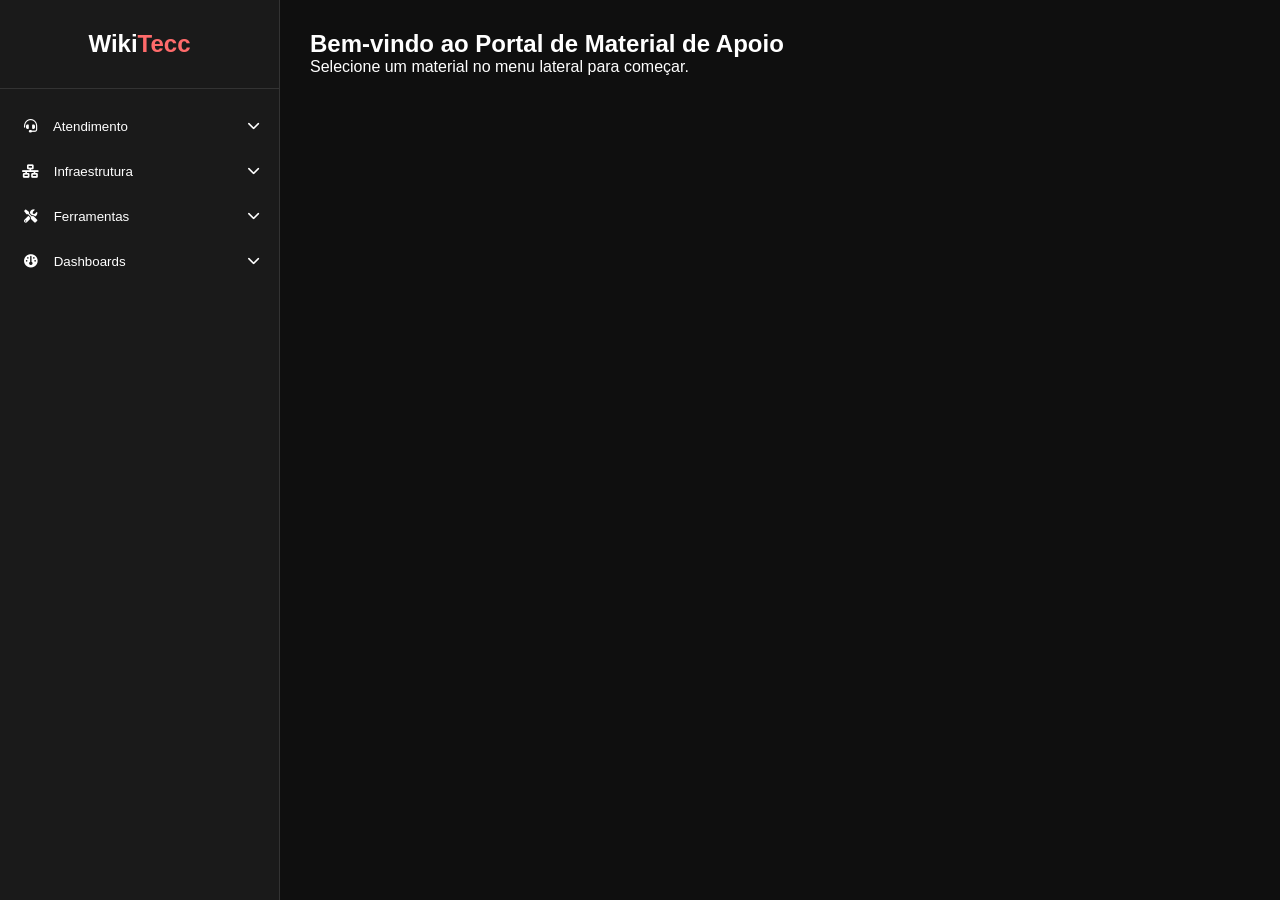
==== index.html @ deb9f651 "Primeiro commit" ====
<!DOCTYPE html>
<html lang="pt-br">
<head>
    <meta charset="UTF-8">
    <meta name="viewport" content="width=device-width, initial-scale=1.0">
    <title>WikiTecc</title>
    <link rel="stylesheet" href="https://cdnjs.cloudflare.com/ajax/libs/font-awesome/6.0.0/css/all.min.css">
    <link rel="icon" type="image/png" href="source/img/icon.svg">
    <link rel="stylesheet" href="style.css">
</head>
<body>

    <aside class="sidebar">
        <div class="logo">
            <h2>Wiki<span>Tecc</span></h2>
        </div>
        <nav class="menu" id="dynamic-menu">
            </nav>
    </aside>

    <main class="content">
        <section class="feed" id="main-content">
            <div class="welcome-msg">
                <h1>Bem-vindo ao Portal de Material de Apoio</h1>
                <p>Selecione um material no menu lateral para começar.</p>
            </div>
        </section>
    </main>

    <script src="script.js"></script>
</body>
</html>
---- style.css ----
:root {
    --bg-dark: #0f0f0f;
    --bg-surface: #1a1a1a;
    --bg-card: #242424;
    
    /* Vermelho mais leve e desaturado para melhor leitura */
    --primary-red: #FF6B6B; 
    
    --text-main: #ffffff;
    --text-dim: #b0b0b0;
    --border: #333;
    --transition: all 0.3s cubic-bezier(0.4, 0, 0.2, 1);
}

* { margin: 0; padding: 0; box-sizing: border-box; font-family: 'Segoe UI', sans-serif; }

body { background: var(--bg-dark); color: var(--text-main); display: flex; min-height: 100vh; overflow-x: hidden; }

/* Sidebar */
.sidebar { width: 280px; background: var(--bg-surface); border-right: 1px solid var(--border); position: fixed; height: 100vh; z-index: 100; }
.logo { padding: 30px 20px; border-bottom: 1px solid var(--border); text-align: center; }
.logo h2 span { color: var(--primary-red); }

/* Menu Dinâmico */
.menu { padding: 15px 0; height: calc(100vh - 100px); overflow-y: auto; }
.section-trigger { 
    width: 100%; padding: 15px 20px; background: none; border: none; color: var(--text-main); 
    display: flex; justify-content: space-between; align-items: center; cursor: pointer; transition: var(--transition);
}
.section-trigger:hover { background: #252525; color: var(--primary-red); }
.section-trigger span i { margin-right: 10px; width: 20px; }
.arrow { font-size: 0.8rem; transition: transform 0.3s; }
.section-trigger.active .arrow { transform: rotate(180deg); }

.section-content { max-height: 0; overflow: hidden; background: #141414; transition: max-height 0.3s ease-out; }
.section-content.show { max-height: 500px; border-bottom: 1px solid var(--border); }
.section-content a { 
    display: block; padding: 12px 50px; color: var(--text-dim); text-decoration: none; 
    font-size: 0.9rem; transition: var(--transition); 
}
.section-content a:hover { color: var(--primary-red); background: #1d1d1d; }

/* Main Content */
.content { margin-left: 280px; flex: 1; padding: 30px; }
.top-bar { 
    display: flex; justify-content: space-between; align-items: center; 
    margin-bottom: 30px; padding-bottom: 20px; border-bottom: 1px solid var(--border);
}

/* Pesquisa */
.search-container { position: relative; flex: 0 1 400px; }
#search-input { 
    width: 100%; background: var(--bg-card); border: 1px solid var(--border); 
    padding: 10px 15px 10px 40px; border-radius: 20px; color: white; transition: var(--transition);
}
#search-input:focus { outline: none; border-color: var(--primary-red); box-shadow: 0 0 10px rgba(230,0,0,0.2); }
.search-icon { position: absolute; left: 15px; top: 50%; transform: translateY(-50%); color: var(--text-dim); }

/* Cards de Postagem */
.feed { transition: var(--transition); }
.post-card { 
    background: var(--bg-card); padding: 25px; border-radius: 12px; margin-bottom: 20px; 
    border-left: 4px solid var(--border); transition: var(--transition);
}
.post-card:hover { transform: translateY(-3px); border-left-color: var(--primary-red); }
.post-card h2 { margin-bottom: 10px; }
.post-card p { color: var(--text-dim); line-height: 1.6; }

.hidden { display: none !important; }
.tag{ border-radius: 8px; padding: 5px; margin: 10px 0 0 0px;}
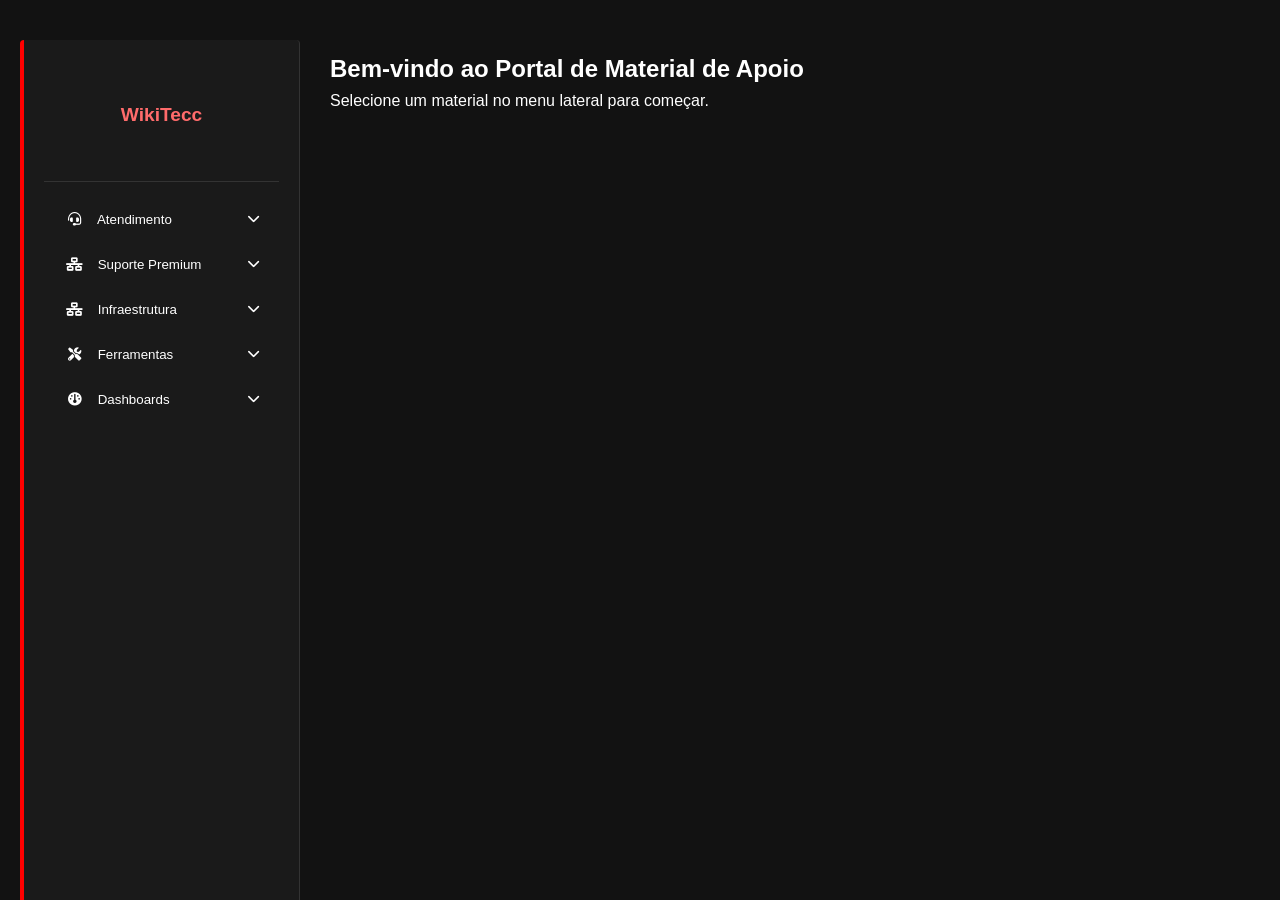
==== commit b2c1ef8f: "Atualização de páginas" ====
--- a/index.html
+++ b/index.html
@@ -1,5 +1,6 @@
 <!DOCTYPE html>
 <html lang="pt-br">
+
 <head>
     <meta charset="UTF-8">
     <meta name="viewport" content="width=device-width, initial-scale=1.0">
@@ -8,14 +9,16 @@
     <link rel="icon" type="image/png" href="source/img/icon.svg">
     <link rel="stylesheet" href="style.css">
 </head>
+
 <body>
 
-    <aside class="sidebar">
-        <div class="logo">
+    <aside class="sidebar"
+>        <div class="logo">
             <h2>Wiki<span>Tecc</span></h2>
         </div>
         <nav class="menu" id="dynamic-menu">
-            </nav>
+
+        </nav>
     </aside>
 
     <main class="content">
@@ -27,6 +30,7 @@
         </section>
     </main>
 
-    <script src="script.js"></script>
+    <script src="script.js"> </script>
 </body>
+
 </html>
--- a/style.css
+++ b/style.css
@@ -1,70 +1,545 @@
 :root {
-    --bg-dark: #0f0f0f;
     --bg-surface: #1a1a1a;
     --bg-card: #242424;
-    
+
     /* Vermelho mais leve e desaturado para melhor leitura */
-    --primary-red: #FF6B6B; 
-    
+    --primary-red: #ff6b6b;
+    --bg-dark: #121212;
+    --card-bg: #1e1e1e;
+    --text-main: #e0e0e0;
+    --text-dim: #b0b0b0;
+    --accent-yellow: #ff0000;
+    --accent-green: #81C784;
+
+
     --text-main: #ffffff;
     --text-dim: #b0b0b0;
     --border: #333;
     --transition: all 0.3s cubic-bezier(0.4, 0, 0.2, 1);
 }
 
-* { margin: 0; padding: 0; box-sizing: border-box; font-family: 'Segoe UI', sans-serif; }
-
-body { background: var(--bg-dark); color: var(--text-main); display: flex; min-height: 100vh; overflow-x: hidden; }
+* {
+    margin: 0;
+    padding: 0;
+    box-sizing: border-box;
+    font-family: 'Segoe UI', sans-serif;
+}
+
+body {
+    background-color: var(--bg-dark);
+    color: var(--text-main);
+    font-family: 'Segoe UI', Tahoma, Geneva, Verdana, sans-serif;
+    line-height: 1.6;
+    margin: 0;
+    padding: 20px;
+}
+
+/* Cabeçalho */
+.post-header {
+    margin-bottom: 30px;
+    border-bottom: 1px solid #333;
+    padding-bottom: 20px;
+}
 
 /* Sidebar */
-.sidebar { width: 280px; background: var(--bg-surface); border-right: 1px solid var(--border); position: fixed; height: 100vh; z-index: 100; }
-.logo { padding: 30px 20px; border-bottom: 1px solid var(--border); text-align: center; }
-.logo h2 span { color: var(--primary-red); }
+.sidebar {
+    width: 280px;
+    background: var(--bg-surface);
+    border-right: 1px solid var(--border);
+    position: fixed;
+    height: 100vh;
+    z-index: 100;
+}
+
+.logo {
+    padding: 30px 20px;
+    border-bottom: 1px solid var(--border);
+    text-align: center;
+}
+
+.logo h2 span {
+    color: var(--primary-red);
+}
+
+h2 {
+    color: #fff;
+    font-size: 2rem;
+    margin-top: 10px;
+}
+
+h3 {
+    color: var(--primary-red);
+    margin-top: 40px;
+    display: flex;
+    align-items: center;
+    gap: 10px;
+    border-bottom: 1px solid #333;
+    padding-bottom: 10px;
+}
+
+h4 {
+    color: #fff;
+    margin-bottom: 15px;
+}
 
 /* Menu Dinâmico */
-.menu { padding: 15px 0; height: calc(100vh - 100px); overflow-y: auto; }
-.section-trigger { 
-    width: 100%; padding: 15px 20px; background: none; border: none; color: var(--text-main); 
-    display: flex; justify-content: space-between; align-items: center; cursor: pointer; transition: var(--transition);
-}
-.section-trigger:hover { background: #252525; color: var(--primary-red); }
-.section-trigger span i { margin-right: 10px; width: 20px; }
-.arrow { font-size: 0.8rem; transition: transform 0.3s; }
-.section-trigger.active .arrow { transform: rotate(180deg); }
-
-.section-content { max-height: 0; overflow: hidden; background: #141414; transition: max-height 0.3s ease-out; }
-.section-content.show { max-height: 500px; border-bottom: 1px solid var(--border); }
-.section-content a { 
-    display: block; padding: 12px 50px; color: var(--text-dim); text-decoration: none; 
-    font-size: 0.9rem; transition: var(--transition); 
-}
-.section-content a:hover { color: var(--primary-red); background: #1d1d1d; }
+.menu {
+    padding: 15px 0;
+    height: calc(100vh - 100px);
+    overflow-y: auto;
+}
+
+.section-trigger {
+    width: 100%;
+    padding: 15px 20px;
+    background: none;
+    border: none;
+    color: var(--text-main);
+    display: flex;
+    justify-content: space-between;
+    align-items: center;
+    cursor: pointer;
+    transition: var(--transition);
+}
+
+.section-trigger:hover {
+    background: #252525;
+    color: var(--primary-red);
+}
+
+.section-trigger span i {
+    margin-right: 10px;
+    width: 20px;
+}
+
+.arrow {
+    font-size: 0.8rem;
+    transition: transform 0.3s;
+}
+
+.section-trigger.active .arrow {
+    transform: rotate(180deg);
+}
+
+.section-content {
+    max-height: 0;
+    overflow: hidden;
+    background: #141414;
+    transition: max-height 0.3s ease-out;
+}
+
+.section-content.show {
+    max-height: 500px;
+    border-bottom: 1px solid var(--border);
+}
+
+.section-content a {
+    display: block;
+    padding: 12px 50px;
+    color: var(--text-dim);
+    text-decoration: none;
+    font-size: 0.9rem;
+    transition: var(--transition);
+}
+
+.section-content a:hover {
+    color: var(--primary-red);
+    background: #1d1d1d;
+}
 
 /* Main Content */
-.content { margin-left: 280px; flex: 1; padding: 30px; }
-.top-bar { 
-    display: flex; justify-content: space-between; align-items: center; 
-    margin-bottom: 30px; padding-bottom: 20px; border-bottom: 1px solid var(--border);
+.content {
+    margin-left: 280px;
+    flex: 1;
+    padding: 30px;
+}
+
+.top-bar {
+    display: flex;
+    justify-content: space-between;
+    align-items: center;
+    margin-bottom: 30px;
+    padding-bottom: 20px;
+    border-bottom: 1px solid var(--border);
 }
 
 /* Pesquisa */
-.search-container { position: relative; flex: 0 1 400px; }
-#search-input { 
-    width: 100%; background: var(--bg-card); border: 1px solid var(--border); 
-    padding: 10px 15px 10px 40px; border-radius: 20px; color: white; transition: var(--transition);
-}
-#search-input:focus { outline: none; border-color: var(--primary-red); box-shadow: 0 0 10px rgba(230,0,0,0.2); }
-.search-icon { position: absolute; left: 15px; top: 50%; transform: translateY(-50%); color: var(--text-dim); }
+.search-container {
+    position: relative;
+    flex: 0 1 400px;
+}
+
+#search-input {
+    width: 100%;
+    background: var(--bg-card);
+    border: 1px solid var(--border);
+    padding: 10px 15px 10px 40px;
+    border-radius: 20px;
+    color: white;
+    transition: var(--transition);
+}
+
+#search-input:focus {
+    outline: none;
+    border-color: var(--primary-red);
+    box-shadow: 0 0 10px rgba(230, 0, 0, 0.2);
+}
+
+.search-icon {
+    position: absolute;
+    left: 15px;
+    top: 50%;
+    transform: translateY(-50%);
+    color: var(--text-dim);
+}
 
 /* Cards de Postagem */
-.feed { transition: var(--transition); }
-.post-card { 
-    background: var(--bg-card); padding: 25px; border-radius: 12px; margin-bottom: 20px; 
-    border-left: 4px solid var(--border); transition: var(--transition);
-}
-.post-card:hover { transform: translateY(-3px); border-left-color: var(--primary-red); }
-.post-card h2 { margin-bottom: 10px; }
-.post-card p { color: var(--text-dim); line-height: 1.6; }
-
-.hidden { display: none !important; }
-.tag{ border-radius: 8px; padding: 5px; margin: 10px 0 0 0px;}+.feed {
+    transition: var(--transition);
+}
+
+.post-card {
+    max-width: 1000px;
+    margin: 0 auto;
+    background: var(--card-bg);
+    padding: 40px;
+    border-radius: 12px;
+    box-shadow: 0 10px 30px rgba(0, 0, 0, 0.5);
+}
+
+.post-card:hover {
+    transform: translateY(-3px);
+    border-left-color: var(--primary-red);
+}
+
+.post-card h2 {
+    margin-bottom: 10px;
+}
+
+.post-card p {
+    color: var(--text-dim);
+    line-height: 1.6;
+}
+
+.hidden {
+    display: none !important;
+}
+
+/* Estilização Profissional das Tags */
+.tag {
+    background: rgba(255, 107, 107, 0.1);
+    color: var(--primary-red);
+    padding: 5px 12px;
+    border-radius: 20px;
+    font-size: 0.8rem;
+    font-weight: bold;
+    margin-right: 10px;
+    text-transform: uppercase;
+}
+
+
+/* Efeito sutil ao passar o mouse no card pai ou na própria tag */
+.post-card:hover .tag {
+    transform: translateY(-1px);
+    box-shadow: 0 4px 10px rgba(255, 255, 255, 0.15);
+    background-color: #f0f0f0;
+    /* Cinza claríssimo no hover */
+}
+
+/* Variação opcional para tags de informação/secundárias */
+.tag.info {
+    background-color: transparent;
+    color: #ffffff;
+    border: 1px solid #ffffff;
+}
+
+/* Links de Acesso */
+.link-container {
+    display: grid;
+    grid-template-columns: repeat(auto-fit, minmax(300px, 1fr));
+    gap: 15px;
+    margin: 20px 0;
+}
+
+.link-button {
+    background: #252525;
+    padding: 15px;
+    border-radius: 8px;
+    text-decoration: none;
+    color: var(--primary-red);
+    border: 1px solid #333;
+    transition: 0.3s;
+    display: flex;
+    align-items: center;
+    gap: 10px;
+}
+
+.link-button:hover {
+    background: #2a2a2a;
+    border-color: var(--primary-red);
+}
+
+/* Componentes de Alerta/Dica */
+aside {
+    background: rgba(241, 196, 15, 0.1);
+    border-left: 4px solid var(--accent-yellow);
+    padding: 15px;
+    border-radius: 4px;
+    margin: 20px 0;
+    color: var(--text-main);
+}
+
+/* Imagens e Grids */
+img {
+    max-width: 100%;
+    height: auto;
+    border-radius: 8px;
+    border: 1px solid #333;
+    display: block;
+    margin: 15px 0;
+}
+
+.img-grid {
+    display: grid;
+    grid-template-columns: repeat(auto-fit, minmax(200px, 1fr));
+    gap: 15px;
+}
+
+.img-card {
+    background: #000;
+    padding: 10px;
+    border-radius: 8px;
+    text-align: center;
+}
+
+.img-card span {
+    font-size: 0.75rem;
+    color: var(--text-dim);
+}
+
+/* Tabelas */
+.table-container {
+    overflow-x: auto;
+    margin: 20px 0;
+    border-radius: 8px;
+    border: 1px solid #333;
+}
+
+table {
+    width: 100%;
+    border-collapse: collapse;
+    background: #1a1a1a;
+    font-size: 0.9rem;
+}
+
+th {
+    background: #252525;
+    color: var(--primary-red);
+    padding: 12px;
+    text-align: left;
+}
+
+td {
+    padding: 12px;
+    border-bottom: 1px solid #333;
+    color: var(--text-dim);
+}
+
+/* Estilo para listas de dispositivos */
+.device-list {
+    list-style: none;
+    padding: 0;
+    display: grid;
+    grid-template-columns: repeat(auto-fit, minmax(250px, 1fr));
+    gap: 20px;
+}
+
+.device-card {
+    background: #1a1a1a;
+    padding: 20px;
+    border-radius: 8px;
+    border-top: 3px solid var(--primary-red);
+}
+
+/* Sidebar de Operadores */
+.sidebar {
+    width: 250px;
+    background: #000;
+    border-right: 1px solid #333;
+    padding: 20px;
+    display: flex;
+    flex-direction: column;
+}
+
+.sidebar h2 {
+    font-size: 1.2rem;
+    margin-bottom: 20px;
+    color: var(--primary-red);
+}
+
+.operator-btn {
+    background: #1a1a1a;
+    border: 1px solid #333;
+    color: var(--text-dim);
+    padding: 12px;
+    margin-bottom: 10px;
+    border-radius: 6px;
+    cursor: pointer;
+    text-align: left;
+    transition: 0.3s;
+    display: flex;
+    align-items: center;
+    gap: 10px;
+}
+
+.operator-btn:hover,
+.operator-btn.active {
+    background: var(--primary-red);
+    color: white;
+    border-color: var(--primary-red);
+}
+
+/* Área de Conteúdo */
+.main-content {
+    flex-grow: 1;
+    padding: 40px;
+    overflow-y: auto;
+}
+
+.feedback-card {
+    max-width: 900px;
+    margin: 0 auto;
+    background: var(--card-bg);
+    padding: 30px;
+    border-radius: 12px;
+    box-shadow: 0 10px 30px rgba(0, 0, 0, 0.5);
+}
+
+.header-report {
+    display: flex;
+    justify-content: space-between;
+    align-items: center;
+    border-bottom: 2px solid var(--primary-red);
+    padding-bottom: 15px;
+    margin-bottom: 25px;
+}
+
+.header-report h1 {
+    margin: 0;
+    font-size: 1.8rem;
+    text-transform: uppercase;
+}
+
+.date-emission {
+    text-align: right;
+    font-size: 0.8rem;
+    color: var(--text-dim);
+}
+
+/* Tabela de Indicadores */
+.table-feedback {
+    width: 100%;
+    border-collapse: collapse;
+    background: #1a1a1a;
+    border-radius: 8px;
+    overflow: hidden;
+}
+
+.table-feedback th {
+    background: #252d3a;
+    color: white;
+    padding: 15px;
+    text-align: left;
+    font-size: 0.8rem;
+    text-transform: uppercase;
+}
+
+.table-feedback th.diff-header {
+    background: var(--primary-red);
+}
+
+.table-feedback td {
+    padding: 12px 15px;
+    border-bottom: 1px solid #333;
+    font-size: 0.9rem;
+}
+
+.val-current {
+    font-weight: bold;
+    color: white;
+}
+
+.diff-pos {
+    color: var(--accent-green);
+    font-weight: bold;
+}
+
+.diff-neg {
+    color: var(--accent-yellow);
+    font-weight: bold;
+}
+
+/* Estilo para TME/TMA */
+.time-cell {
+    font-family: 'Courier New', monospace;
+}
+
+/* Apenas ajustes nos botões e comportamento de rolagem */
+html {
+    scroll-behavior: smooth;
+}
+
+.sidebar {
+    width: 280px;
+    background: #1a1a1a;
+    height: 100vh;
+    position: fixed;
+    padding: 20px;
+    overflow-y: auto;
+}
+
+/* Estilização dos Botões (Links de Âncora) */
+.op-link {
+    display: flex;
+    align-items: center;
+    padding: 12px 15px;
+    margin-bottom: 8px;
+    color: #ccc;
+    text-decoration: none;
+    background: #252525;
+    border-radius: 8px;
+    border-left: 4px solid transparent;
+    transition: all 0.3s ease;
+    font-size: 0.9rem;
+    font-weight: 500;
+}
+
+.op-link i {
+    margin-right: 12px;
+    font-size: 1.1rem;
+}
+
+.op-link:hover {
+    background: #333;
+    color: #fff;
+    border-left: 4px solid #ff6b6b;
+    transform: translateX(5px);
+}
+
+/* Destaque visual quando o link é clicado */
+.op-link:active {
+    background: #ff6b6b;
+    color: white;
+}
+
+.main-content {
+    margin-left: 320px;
+    padding: 20px;
+}
+
+/* Espaçamento entre os cards para a rolagem não ficar colada */
+.feedback-card {
+    margin-bottom: 80px;
+    scroll-margin-top: 30px;
+    /* Faz a rolagem parar um pouco antes do topo */
+}
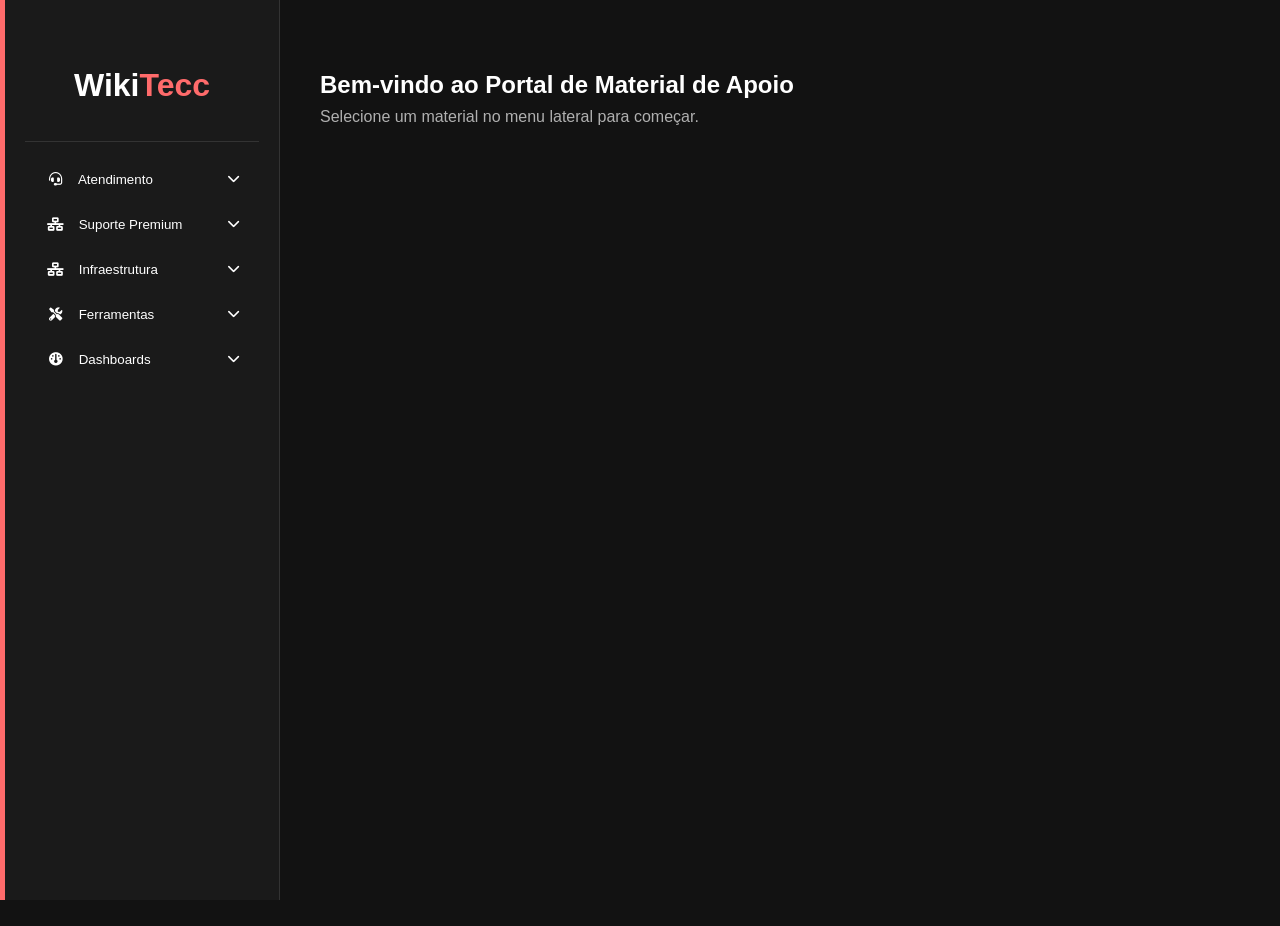
==== commit e0c5a6df: "Correção de Imagens e Estilos" ====
--- a/index.html
+++ b/index.html
@@ -21,6 +21,7 @@
         </nav>
     </aside>
 
+...
     <main class="content">
         <section class="feed" id="main-content">
             <div class="welcome-msg">
@@ -30,7 +31,11 @@
         </section>
     </main>
 
-    <script src="script.js"> </script>
+    <div id="image-modal" class="image-modal">
+        <span class="modal-close">&times;</span>
+        <img class="modal-content" id="full-image">
+    </div>
+
+    <script src="script.js"></script>
 </body>
-
 </html>
--- a/style.css
+++ b/style.css
@@ -1,20 +1,43 @@
+/* --- ESTILIZAÇÃO DA BARRA DE ROLAGEM (SCROLLBAR) --- */
+/* Para navegadores Chrome, Edge e Safari */
+::-webkit-scrollbar {
+    width: 8px; /* Largura da barra vertical */
+    height: 8px; /* Altura da barra horizontal */
+}
+
+::-webkit-scrollbar-track {
+    background: #121212; /* Cor do fundo da trilha */
+}
+
+::-webkit-scrollbar-thumb {
+    background: #333; /* Cor da barra em repouso */
+    border-radius: 10px;
+    border: 2px solid #121212; /* Espaço entre a barra e a borda */
+    transition: background 0.3s;
+}
+
+::-webkit-scrollbar-thumb:hover {
+    background: var(--primary-red); /* Cor da barra no hover (Vermelho) */
+}
+
+/* Para Firefox */
+* {
+    scrollbar-width: thin;
+    scrollbar-color: #333 #121212;
+}
+
+/* --- VARIÁVEIS E CONFIGURAÇÕES GERAIS --- */
 :root {
+    --bg-dark: #121212;
     --bg-surface: #1a1a1a;
     --bg-card: #242424;
-
-    /* Vermelho mais leve e desaturado para melhor leitura */
+    --card-bg: #1e1e1e;
     --primary-red: #ff6b6b;
-    --bg-dark: #121212;
-    --card-bg: #1e1e1e;
-    --text-main: #e0e0e0;
-    --text-dim: #b0b0b0;
-    --accent-yellow: #ff0000;
-    --accent-green: #81C784;
-
-
     --text-main: #ffffff;
     --text-dim: #b0b0b0;
     --border: #333;
+    --accent-yellow: #ff0000;
+    --accent-green: #81C784;
     --transition: all 0.3s cubic-bezier(0.4, 0, 0.2, 1);
 }
 
@@ -25,23 +48,18 @@
     font-family: 'Segoe UI', sans-serif;
 }
 
+html {
+    scroll-behavior: smooth;
+}
+
 body {
     background-color: var(--bg-dark);
     color: var(--text-main);
-    font-family: 'Segoe UI', Tahoma, Geneva, Verdana, sans-serif;
     line-height: 1.6;
     margin: 0;
-    padding: 20px;
-}
-
-/* Cabeçalho */
-.post-header {
-    margin-bottom: 30px;
-    border-bottom: 1px solid #333;
-    padding-bottom: 20px;
-}
-
-/* Sidebar */
+}
+
+/* --- SIDEBAR --- */
 .sidebar {
     width: 280px;
     background: var(--bg-surface);
@@ -49,6 +67,11 @@
     position: fixed;
     height: 100vh;
     z-index: 100;
+    padding: 0; /* Removido padding para o scroll colar no canto */
+    display: flex;
+    flex-direction: column;
+    border-left: 5px solid var(--primary-red); 
+    padding: 20px;
 }
 
 .logo {
@@ -61,34 +84,13 @@
     color: var(--primary-red);
 }
 
-h2 {
-    color: #fff;
-    font-size: 2rem;
-    margin-top: 10px;
-}
-
-h3 {
-    color: var(--primary-red);
-    margin-top: 40px;
-    display: flex;
-    align-items: center;
-    gap: 10px;
-    border-bottom: 1px solid #333;
-    padding-bottom: 10px;
-}
-
-h4 {
-    color: #fff;
-    margin-bottom: 15px;
-}
-
-/* Menu Dinâmico */
 .menu {
     padding: 15px 0;
-    height: calc(100vh - 100px);
-    overflow-y: auto;
-}
-
+    flex-grow: 1;
+    overflow-y: auto; /* Permite scroll apenas no menu se necessário */
+}
+
+/* --- MENU DINÂMICO --- */
 .section-trigger {
     width: 100%;
     padding: 15px 20px;
@@ -147,85 +149,33 @@
     background: #1d1d1d;
 }
 
-/* Main Content */
+/* --- CONTEÚDO PRINCIPAL --- */
 .content {
     margin-left: 280px;
-    flex: 1;
-    padding: 30px;
-}
-
-.top-bar {
-    display: flex;
-    justify-content: space-between;
-    align-items: center;
-    margin-bottom: 30px;
-    padding-bottom: 20px;
-    border-bottom: 1px solid var(--border);
-}
-
-/* Pesquisa */
-.search-container {
-    position: relative;
-    flex: 0 1 400px;
-}
-
-#search-input {
+    padding: 40px;
+    min-height: 100vh;
+}
+
+.post-card {
+    background: transparent; /* Remove o fundo de card se desejar algo mais limpo */
+    border: none !important;  /* Remove todas as bordas/linhas laterais do card */
+    box-shadow: none;         /* Remove sombras para o visual wide */
+    padding: 0;
+    margin-bottom: 40px;
     width: 100%;
-    background: var(--bg-card);
-    border: 1px solid var(--border);
-    padding: 10px 15px 10px 40px;
-    border-radius: 20px;
-    color: white;
-    transition: var(--transition);
-}
-
-#search-input:focus {
-    outline: none;
-    border-color: var(--primary-red);
-    box-shadow: 0 0 10px rgba(230, 0, 0, 0.2);
-}
-
-.search-icon {
-    position: absolute;
-    left: 15px;
-    top: 50%;
-    transform: translateY(-50%);
-    color: var(--text-dim);
-}
-
-/* Cards de Postagem */
-.feed {
-    transition: var(--transition);
-}
-
-.post-card {
-    max-width: 1000px;
-    margin: 0 auto;
-    background: var(--card-bg);
-    padding: 40px;
-    border-radius: 12px;
-    box-shadow: 0 10px 30px rgba(0, 0, 0, 0.5);
-}
+}
+
 
 .post-card:hover {
     transform: translateY(-3px);
     border-left-color: var(--primary-red);
 }
 
-.post-card h2 {
-    margin-bottom: 10px;
-}
-
-.post-card p {
-    color: var(--text-dim);
-    line-height: 1.6;
-}
-
-.hidden {
-    display: none !important;
-}
-
-/* Estilização Profissional das Tags */
+h2 { color: #fff; font-size: 2rem; margin-top: 10px; }
+h3 { color: var(--primary-red); margin-top: 40px; border-bottom: 1px solid #333; padding-bottom: 10px; display: flex; align-items: center; gap: 10px; }
+p { color: var(--text-dim); margin-bottom: 15px; }
+
+/* Tags */
 .tag {
     background: rgba(255, 107, 107, 0.1);
     color: var(--primary-red);
@@ -237,309 +187,65 @@
     text-transform: uppercase;
 }
 
-
-/* Efeito sutil ao passar o mouse no card pai ou na própria tag */
-.post-card:hover .tag {
-    transform: translateY(-1px);
-    box-shadow: 0 4px 10px rgba(255, 255, 255, 0.15);
-    background-color: #f0f0f0;
-    /* Cinza claríssimo no hover */
-}
-
-/* Variação opcional para tags de informação/secundárias */
-.tag.info {
-    background-color: transparent;
-    color: #ffffff;
-    border: 1px solid #ffffff;
-}
-
-/* Links de Acesso */
-.link-container {
-    display: grid;
-    grid-template-columns: repeat(auto-fit, minmax(300px, 1fr));
-    gap: 15px;
-    margin: 20px 0;
-}
-
-.link-button {
-    background: #252525;
-    padding: 15px;
-    border-radius: 8px;
-    text-decoration: none;
-    color: var(--primary-red);
-    border: 1px solid #333;
-    transition: 0.3s;
-    display: flex;
-    align-items: center;
-    gap: 10px;
-}
-
-.link-button:hover {
-    background: #2a2a2a;
-    border-color: var(--primary-red);
-}
-
-/* Componentes de Alerta/Dica */
-aside {
-    background: rgba(241, 196, 15, 0.1);
-    border-left: 4px solid var(--accent-yellow);
-    padding: 15px;
-    border-radius: 4px;
-    margin: 20px 0;
-    color: var(--text-main);
-}
-
-/* Imagens e Grids */
-img {
+/* --- ESTILIZAÇÃO DE IMAGENS E MODAL (TELA CHEIA) --- */
+
+/* Imagens dentro do conteúdo */
+.post-card img {
     max-width: 100%;
     height: auto;
-    border-radius: 8px;
-    border: 1px solid #333;
+    width: auto; /* Mantém a proporção original até o limite da tela */
+    margin: 30px 0;
+}
+.post-card img:hover {
+    transform: scale(1.02);
+    box-shadow: 0 5px 15px rgba(0,0,0,0.5);
+}
+
+/* Container do Modal */
+.image-modal {
+    display: none;
+    position: fixed;
+    z-index: 2000;
+    padding-top: 50px;
+    left: 0;
+    top: 0;
+    width: 100%;
+    height: 100%;
+    background-color: rgba(0, 0, 0, 0.95);
+    backdrop-filter: blur(5px);
+}
+
+/* Imagem dentro do Modal */
+.modal-content {
+    margin: auto;
     display: block;
-    margin: 15px 0;
-}
-
-.img-grid {
-    display: grid;
-    grid-template-columns: repeat(auto-fit, minmax(200px, 1fr));
-    gap: 15px;
-}
-
-.img-card {
-    background: #000;
-    padding: 10px;
-    border-radius: 8px;
-    text-align: center;
-}
-
-.img-card span {
-    font-size: 0.75rem;
-    color: var(--text-dim);
-}
-
-/* Tabelas */
-.table-container {
-    overflow-x: auto;
-    margin: 20px 0;
-    border-radius: 8px;
-    border: 1px solid #333;
-}
-
-table {
-    width: 100%;
-    border-collapse: collapse;
-    background: #1a1a1a;
-    font-size: 0.9rem;
-}
-
-th {
-    background: #252525;
-    color: var(--primary-red);
-    padding: 12px;
-    text-align: left;
-}
-
-td {
-    padding: 12px;
-    border-bottom: 1px solid #333;
-    color: var(--text-dim);
-}
-
-/* Estilo para listas de dispositivos */
-.device-list {
-    list-style: none;
-    padding: 0;
-    display: grid;
-    grid-template-columns: repeat(auto-fit, minmax(250px, 1fr));
-    gap: 20px;
-}
-
-.device-card {
-    background: #1a1a1a;
-    padding: 20px;
-    border-radius: 8px;
-    border-top: 3px solid var(--primary-red);
-}
-
-/* Sidebar de Operadores */
-.sidebar {
-    width: 250px;
-    background: #000;
-    border-right: 1px solid #333;
-    padding: 20px;
-    display: flex;
-    flex-direction: column;
-}
-
-.sidebar h2 {
-    font-size: 1.2rem;
-    margin-bottom: 20px;
-    color: var(--primary-red);
-}
-
-.operator-btn {
-    background: #1a1a1a;
-    border: 1px solid #333;
-    color: var(--text-dim);
-    padding: 12px;
-    margin-bottom: 10px;
-    border-radius: 6px;
+    width: auto;
+    max-width: 90%;
+    max-height: 85vh;
+    border-radius: 4px;
+    animation: zoom 0.3s;
+}
+
+@keyframes zoom {
+    from {transform: scale(0.7); opacity: 0;}
+    to {transform: scale(1); opacity: 1;}
+}
+
+/* Botão Fechar */
+.modal-close {
+    position: absolute;
+    top: 20px;
+    right: 35px;
+    color: #fff;
+    font-size: 40px;
+    font-weight: bold;
     cursor: pointer;
-    text-align: left;
     transition: 0.3s;
-    display: flex;
-    align-items: center;
-    gap: 10px;
-}
-
-.operator-btn:hover,
-.operator-btn.active {
-    background: var(--primary-red);
-    color: white;
-    border-color: var(--primary-red);
-}
-
-/* Área de Conteúdo */
-.main-content {
-    flex-grow: 1;
-    padding: 40px;
-    overflow-y: auto;
-}
-
-.feedback-card {
-    max-width: 900px;
-    margin: 0 auto;
-    background: var(--card-bg);
-    padding: 30px;
-    border-radius: 12px;
-    box-shadow: 0 10px 30px rgba(0, 0, 0, 0.5);
-}
-
-.header-report {
-    display: flex;
-    justify-content: space-between;
-    align-items: center;
-    border-bottom: 2px solid var(--primary-red);
-    padding-bottom: 15px;
-    margin-bottom: 25px;
-}
-
-.header-report h1 {
-    margin: 0;
-    font-size: 1.8rem;
-    text-transform: uppercase;
-}
-
-.date-emission {
-    text-align: right;
-    font-size: 0.8rem;
-    color: var(--text-dim);
-}
-
-/* Tabela de Indicadores */
-.table-feedback {
-    width: 100%;
-    border-collapse: collapse;
-    background: #1a1a1a;
-    border-radius: 8px;
-    overflow: hidden;
-}
-
-.table-feedback th {
-    background: #252d3a;
-    color: white;
-    padding: 15px;
-    text-align: left;
-    font-size: 0.8rem;
-    text-transform: uppercase;
-}
-
-.table-feedback th.diff-header {
-    background: var(--primary-red);
-}
-
-.table-feedback td {
-    padding: 12px 15px;
-    border-bottom: 1px solid #333;
-    font-size: 0.9rem;
-}
-
-.val-current {
-    font-weight: bold;
-    color: white;
-}
-
-.diff-pos {
-    color: var(--accent-green);
-    font-weight: bold;
-}
-
-.diff-neg {
-    color: var(--accent-yellow);
-    font-weight: bold;
-}
-
-/* Estilo para TME/TMA */
-.time-cell {
-    font-family: 'Courier New', monospace;
-}
-
-/* Apenas ajustes nos botões e comportamento de rolagem */
-html {
-    scroll-behavior: smooth;
-}
-
-.sidebar {
-    width: 280px;
-    background: #1a1a1a;
-    height: 100vh;
-    position: fixed;
-    padding: 20px;
-    overflow-y: auto;
-}
-
-/* Estilização dos Botões (Links de Âncora) */
-.op-link {
-    display: flex;
-    align-items: center;
-    padding: 12px 15px;
-    margin-bottom: 8px;
-    color: #ccc;
-    text-decoration: none;
-    background: #252525;
-    border-radius: 8px;
-    border-left: 4px solid transparent;
-    transition: all 0.3s ease;
-    font-size: 0.9rem;
-    font-weight: 500;
-}
-
-.op-link i {
-    margin-right: 12px;
-    font-size: 1.1rem;
-}
-
-.op-link:hover {
-    background: #333;
-    color: #fff;
-    border-left: 4px solid #ff6b6b;
-    transform: translateX(5px);
-}
-
-/* Destaque visual quando o link é clicado */
-.op-link:active {
-    background: #ff6b6b;
-    color: white;
-}
-
-.main-content {
-    margin-left: 320px;
-    padding: 20px;
-}
-
-/* Espaçamento entre os cards para a rolagem não ficar colada */
-.feedback-card {
-    margin-bottom: 80px;
-    scroll-margin-top: 30px;
-    /* Faz a rolagem parar um pouco antes do topo */
-}+}
+
+.modal-close:hover {
+    color: var(--primary-red);
+}
+
+/* Utilitários */
+.hidden { display: none !important; }
